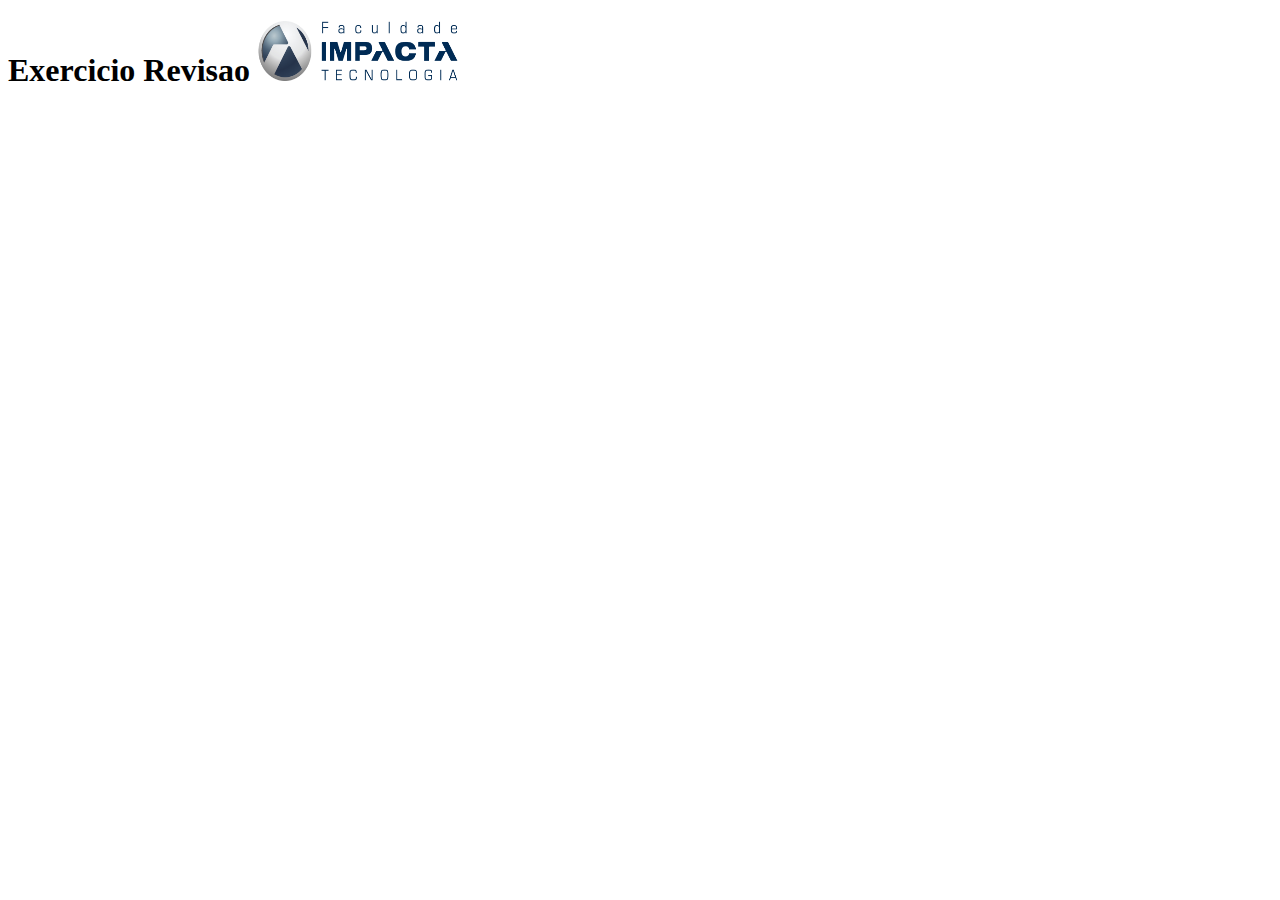
==== index.html @ bd42d64d "iniciando exercicio" ====
<!DOCTYPE html>
<html>
    <head>
        <meta charset="UTF-8"/>
        <title>Exercicio Revisao</title>

    </head>
    <body>
    <h1>Exercicio Revisao <img src='Impacta1.png' width='200px' height='60px'/></h1> 
  


    </body>
</html>
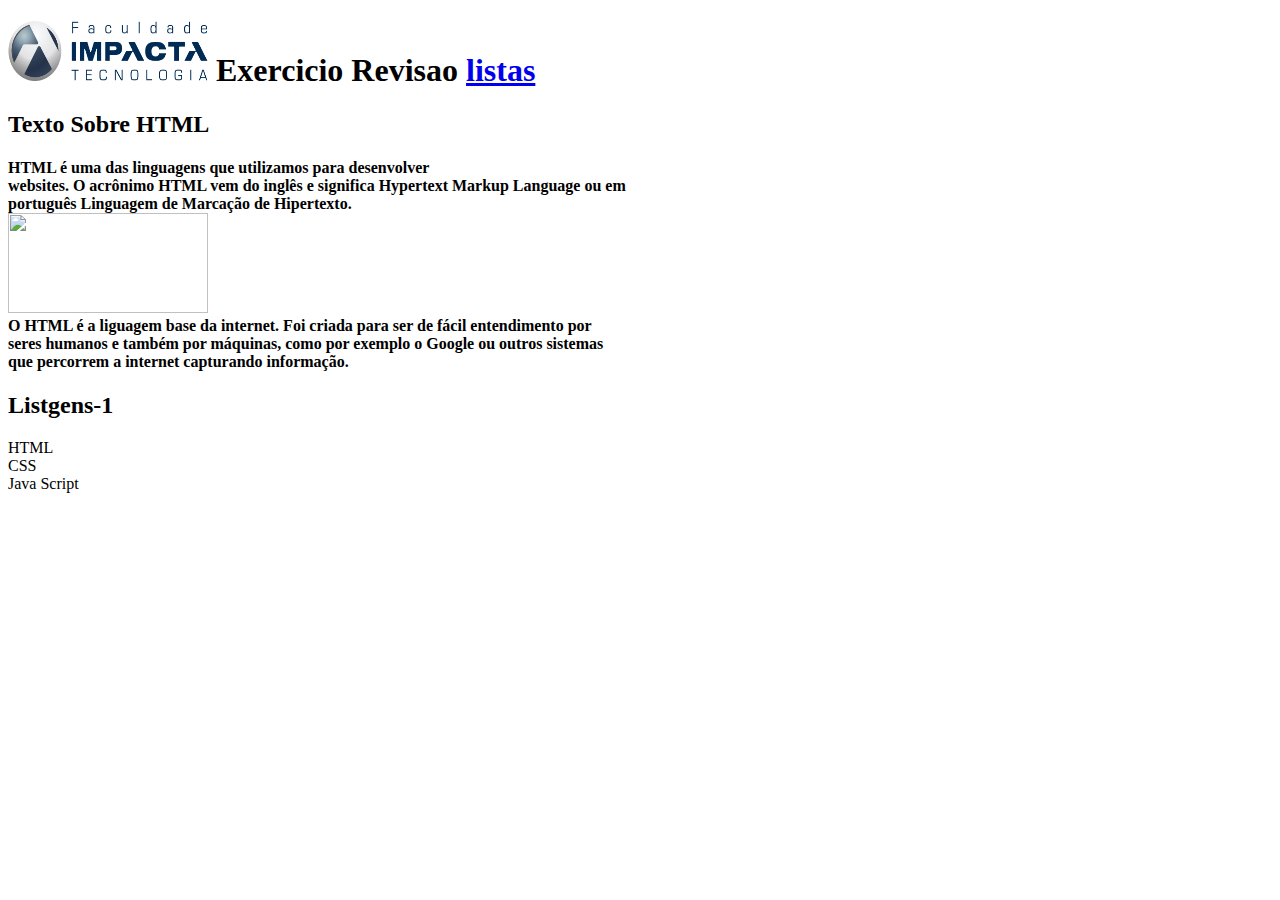
==== commit d970e41c: "atualização" ====
--- a/index.html
+++ b/index.html
@@ -6,9 +6,22 @@
 
     </head>
     <body>
-    <h1>Exercicio Revisao <img src='Impacta1.png' width='200px' height='60px'/></h1> 
-  
+    <h1><img src='Impacta1.png' width='200px' height='60px'/> Exercicio Revisao <a href='listas.html'>listas</a></h1> 
+    <h2>Texto Sobre HTML </h2>
+     <h4>HTML é uma das linguagens que utilizamos para desenvolver <br/>
+     websites. O acrônimo HTML vem do inglês e significa Hypertext Markup Language ou em <br/>
+     português Linguagem de Marcação de Hipertexto.<br/>
+     <img src='programar.png' width='200px' height='100px'/>
+     <br/>O HTML é a liguagem base da internet. Foi criada para ser de fácil entendimento por<br/>
+     seres humanos e também por máquinas, como por exemplo o Google ou outros sistemas <br/>
+     que percorrem a internet capturando informação.</h4>
 
+    
+    <h2>Listgens-1</h2>
+    <li>HTML</li>
+    <li>CSS</li>
+    <li>Java Script</li>
+    
 
     </body>
 </html> 